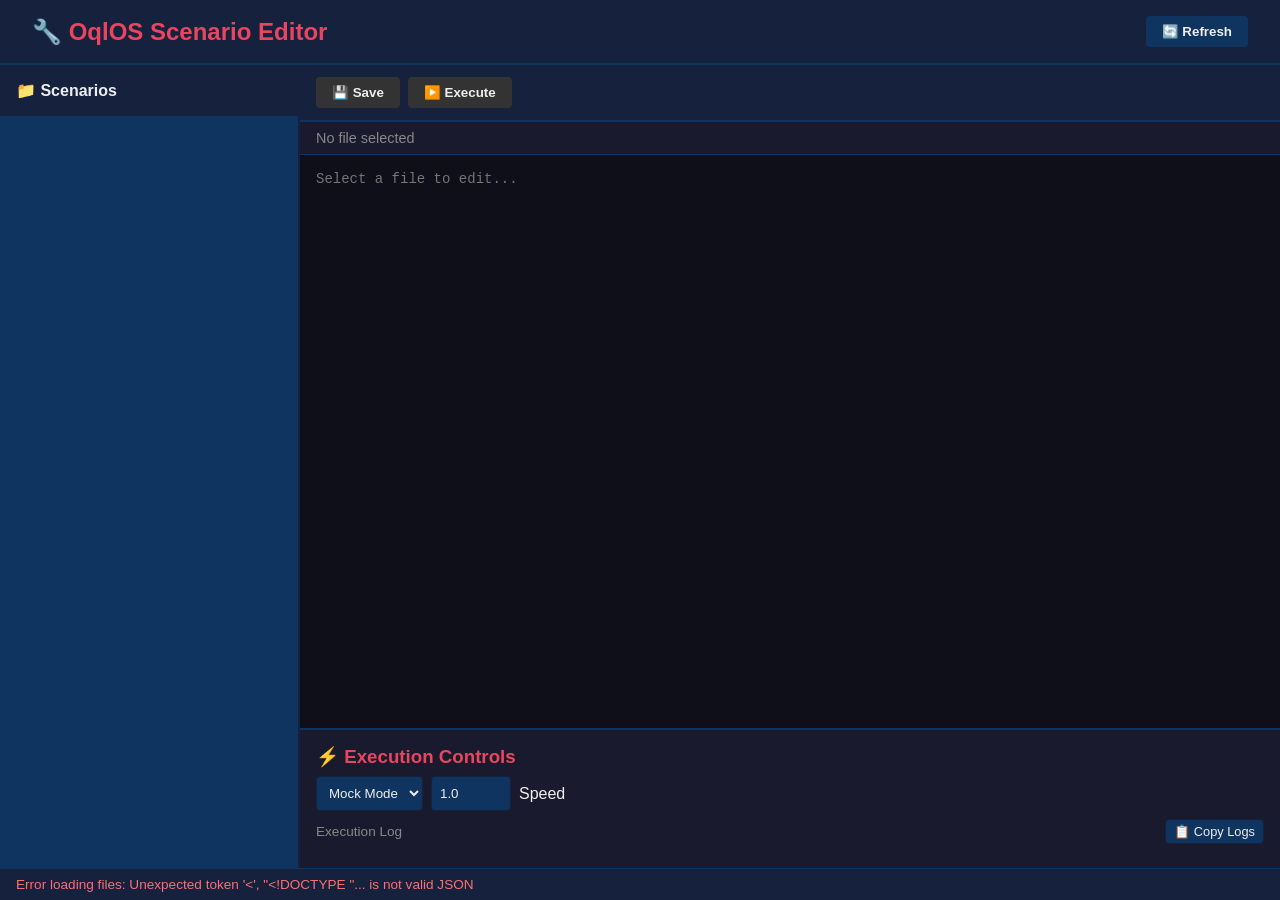
==== weboql/api/static/editor.html @ c46cb340 "refactoring" ====
<!DOCTYPE html>
<html lang="pl">
<head>
    <meta charset="UTF-8">
    <meta name="viewport" content="width=device-width, initial-scale=1.0">
    <title>OqlOS Scenario Editor</title>
    <style>
        * {
            margin: 0;
            padding: 0;
            box-sizing: border-box;
        }
        
        body {
            font-family: 'Segoe UI', Tahoma, Geneva, Verdana, sans-serif;
            background: #1a1a2e;
            color: #eee;
            height: 100vh;
            display: flex;
            flex-direction: column;
        }
        
        .header {
            background: #16213e;
            padding: 1rem 2rem;
            border-bottom: 2px solid #0f3460;
            display: flex;
            justify-content: space-between;
            align-items: center;
        }
        
        .header h1 {
            font-size: 1.5rem;
            color: #e94560;
        }
        
        .main-container {
            display: flex;
            flex: 1;
            overflow: hidden;
        }
        
        .sidebar {
            width: 300px;
            background: #0f3460;
            border-right: 2px solid #16213e;
            overflow-y: auto;
        }
        
        .sidebar-header {
            padding: 1rem;
            background: #16213e;
            font-weight: bold;
            border-bottom: 1px solid #0f3460;
        }
        
        .file-list {
            list-style: none;
        }
        
        .file-item {
            padding: 0.75rem 1rem;
            cursor: pointer;
            border-bottom: 1px solid #1a1a2e;
            transition: background 0.2s;
            display: flex;
            align-items: center;
            gap: 0.5rem;
        }
        
        .file-item:hover {
            background: #1a1a2e;
        }
        
        .file-item.active {
            background: #e94560;
        }
        
        .file-icon {
            font-size: 1.2rem;
        }
        
        .editor-container {
            flex: 1;
            display: flex;
            flex-direction: column;
        }
        
        .editor-toolbar {
            background: #16213e;
            padding: 0.75rem 1rem;
            display: flex;
            gap: 0.5rem;
            border-bottom: 2px solid #0f3460;
        }
        
        .toolbar-btn {
            background: #0f3460;
            color: #eee;
            border: none;
            padding: 0.5rem 1rem;
            cursor: pointer;
            border-radius: 4px;
            font-weight: bold;
            transition: background 0.2s;
        }
        
        .toolbar-btn:hover {
            background: #e94560;
        }
        
        .toolbar-btn:disabled {
            background: #333;
            cursor: not-allowed;
        }
        
        .editor-area {
            flex: 1;
            display: flex;
            flex-direction: column;
        }
        
        .file-name-display {
            background: #1a1a2e;
            padding: 0.5rem 1rem;
            font-size: 0.9rem;
            color: #888;
            border-bottom: 1px solid #0f3460;
        }
        
        textarea {
            flex: 1;
            background: #0f0f1a;
            color: #eee;
            border: none;
            padding: 1rem;
            font-family: 'Courier New', monospace;
            font-size: 14px;
            resize: none;
            outline: none;
        }
        
        .status-bar {
            background: #16213e;
            padding: 0.5rem 1rem;
            font-size: 0.85rem;
            color: #888;
            border-top: 1px solid #0f3460;
        }
        
        .execution-panel {
            background: #1a1a2e;
            border-top: 2px solid #0f3460;
            padding: 1rem;
            max-height: 200px;
            overflow-y: auto;
        }
        
        .execution-panel h3 {
            margin-bottom: 0.5rem;
            color: #e94560;
        }
        
        .log-entry {
            padding: 0.25rem 0;
            font-size: 0.85rem;
        }
        
        .log-entry.success {
            color: #4ade80;
        }
        
        .log-entry.error {
            color: #f87171;
        }
        
        .log-entry.info {
            color: #60a5fa;
        }
        
        .controls {
            display: flex;
            gap: 0.5rem;
            margin-bottom: 0.5rem;
            flex-wrap: wrap;
        }
        
        .log-header {
            display: flex;
            justify-content: space-between;
            align-items: center;
            margin-bottom: 0.5rem;
        }
        
        .copy-btn {
            background: #0f3460;
            color: #eee;
            border: 1px solid #16213e;
            padding: 0.25rem 0.5rem;
            cursor: pointer;
            border-radius: 4px;
            font-size: 0.8rem;
            transition: background 0.2s;
        }
        
        .copy-btn:hover {
            background: #e94560;
        }
        
        select, input {
            background: #0f3460;
            color: #eee;
            border: 1px solid #16213e;
            padding: 0.5rem;
            border-radius: 4px;
        }
    </style>
</head>
<body>
    <div class="header">
        <h1>🔧 OqlOS Scenario Editor</h1>
        <button class="toolbar-btn" onclick="refreshFiles()">🔄 Refresh</button>
    </div>
    
    <div class="main-container">
        <div class="sidebar">
            <div class="sidebar-header">📁 Scenarios</div>
            <ul class="file-list" id="fileList"></ul>
        </div>
        
        <div class="editor-container">
            <div class="editor-toolbar">
                <button class="toolbar-btn" id="saveBtn" onclick="saveFile()" disabled>💾 Save</button>
                <button class="toolbar-btn" id="executeBtn" onclick="executeScenario()" disabled>▶️ Execute</button>
            </div>
            
            <div class="editor-area">
                <div class="file-name-display" id="fileNameDisplay">No file selected</div>
                <textarea id="editor" placeholder="Select a file to edit..."></textarea>
            </div>
            
            <div class="execution-panel">
                <h3>⚡ Execution Controls</h3>
                <div class="controls">
                    <select id="modeSelect">
                        <option value="mock">Mock Mode</option>
                        <option value="auto">Auto Mode</option>
                    </select>
                    <input type="number" id="speedInput" value="1.0" min="0.1" max="10.0" step="0.1" style="width: 80px;">
                    <span style="align-self: center;">Speed</span>
                </div>
                <div class="log-header">
                    <span style="font-size: 0.85rem; color: #888;">Execution Log</span>
                    <button class="copy-btn" onclick="copyLogs()">📋 Copy Logs</button>
                </div>
                <div id="executionLog"></div>
            </div>
        </div>
    </div>
    
    <div class="status-bar" id="statusBar">Ready</div>
    
    <script>
        const API_BASE = '/api/v1/editor';
        let currentFile = null;
        let files = [];
        
        async function loadFiles() {
            try {
                const response = await fetch(`${API_BASE}/files`);
                const data = await response.json();
                files = data.files;
                renderFileList();
                updateStatus(`Loaded ${files.length} files`);
            } catch (error) {
                updateStatus(`Error loading files: ${error.message}`, 'error');
            }
        }
        
        function renderFileList() {
            const fileList = document.getElementById('fileList');
            fileList.innerHTML = '';
            
            files.forEach(file => {
                if (file.is_directory) return;
                
                const li = document.createElement('li');
                li.className = 'file-item';
                li.innerHTML = `
                    <span class="file-icon">📄</span>
                    <span>${file.name}</span>
                `;
                li.onclick = () => selectFile(file);
                fileList.appendChild(li);
            });
        }
        
        async function selectFile(file) {
            currentFile = file;
            
            // Update UI
            document.querySelectorAll('.file-item').forEach(item => item.classList.remove('active'));
            event.currentTarget.classList.add('active');
            document.getElementById('fileNameDisplay').textContent = file.name;
            document.getElementById('saveBtn').disabled = false;
            document.getElementById('executeBtn').disabled = false;
            
            // Load content
            try {
                updateStatus('Loading file...');
                const response = await fetch(`${API_BASE}/file/${file.path}`);
                const data = await response.json();
                document.getElementById('editor').value = data.content;
                updateStatus(`Loaded: ${file.name}`);
            } catch (error) {
                updateStatus(`Error loading file: ${error.message}`, 'error');
            }
        }
        
        async function saveFile() {
            if (!currentFile) return;
            
            const content = document.getElementById('editor').value;
            
            try {
                updateStatus('Saving file...');
                const response = await fetch(`${API_BASE}/file/${currentFile.path}`, {
                    method: 'POST',
                    headers: { 'Content-Type': 'application/json' },
                    body: JSON.stringify({ path: currentFile.path, content })
                });
                
                if (response.ok) {
                    updateStatus(`Saved: ${currentFile.name}`);
                    addLog('success', `File saved: ${currentFile.name}`);
                } else {
                    throw new Error('Save failed');
                }
            } catch (error) {
                updateStatus(`Error saving file: ${error.message}`, 'error');
                addLog('error', `Save failed: ${error.message}`);
            }
        }
        
        async function executeScenario() {
            if (!currentFile) return;
            
            const mode = document.getElementById('modeSelect').value;
            const speed = parseFloat(document.getElementById('speedInput').value);
            
            try {
                updateStatus('Executing scenario...');
                addLog('info', `Starting execution: ${currentFile.name} (${mode} mode, speed ${speed}x)`);
                
                const response = await fetch(`${API_BASE}/execute`, {
                    method: 'POST',
                    headers: { 'Content-Type': 'application/json' },
                    body: JSON.stringify({
                        scenario_file: currentFile.path,
                        mode: mode,
                        speed: speed
                    })
                });
                
                const data = await response.json();
                
                if (response.ok) {
                    updateStatus(`Execution started: ${data.execution_id}`);
                    addLog('success', `Execution started: ${data.execution_id}`);
                    addLog('success', `Scenario: ${data.scenario_name}`);
                } else {
                    throw new Error(data.detail || 'Execution failed');
                }
            } catch (error) {
                updateStatus(`Error executing scenario: ${error.message}`, 'error');
                addLog('error', `Execution failed: ${error.message}`);
            }
        }
        
        function updateStatus(message, type = 'info') {
            const statusBar = document.getElementById('statusBar');
            statusBar.textContent = message;
            statusBar.style.color = type === 'error' ? '#f87171' : type === 'success' ? '#4ade80' : '#888';
        }
        
        function addLog(type, message) {
            const logPanel = document.getElementById('executionLog');
            const entry = document.createElement('div');
            entry.className = `log-entry ${type}`;
            entry.textContent = `[${new Date().toLocaleTimeString()}] ${message}`;
            logPanel.appendChild(entry);
            logPanel.scrollTop = logPanel.scrollHeight;
        }
        
        function copyLogs() {
            const logPanel = document.getElementById('executionLog');
            const logs = logPanel.innerText;
            
            if (!logs.trim()) {
                updateStatus('No logs to copy', 'error');
                return;
            }
            
            navigator.clipboard.writeText(logs).then(() => {
                updateStatus('Logs copied to clipboard', 'success');
                addLog('info', 'Logs copied to clipboard');
            }).catch(err => {
                updateStatus('Failed to copy logs', 'error');
                addLog('error', `Copy failed: ${err.message}`);
            });
        }
        
        function refreshFiles() {
            loadFiles();
        }
        
        // Initialize
        loadFiles();
    </script>
</body>
</html>
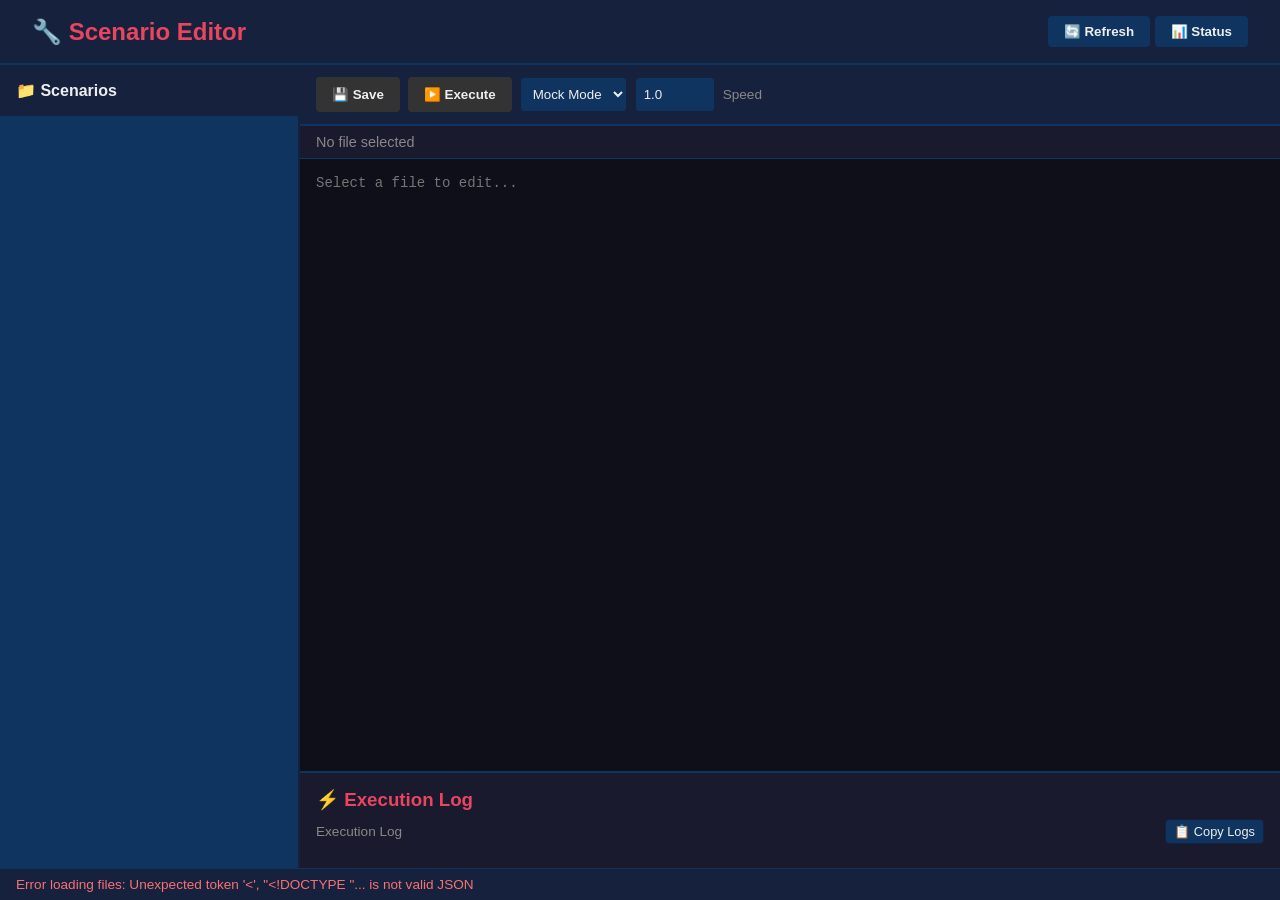
==== commit 1e2f7cb8: "refactoring" ====
--- a/weboql/api/static/editor.html
+++ b/weboql/api/static/editor.html
@@ -207,6 +207,95 @@
             background: #e94560;
         }
         
+        .modal {
+            display: none;
+            position: fixed;
+            top: 0;
+            left: 0;
+            width: 100%;
+            height: 100%;
+            background: rgba(0, 0, 0, 0.7);
+            z-index: 1000;
+            justify-content: center;
+            align-items: center;
+        }
+        
+        .modal-content {
+            background: #1a1a2e;
+            border: 2px solid #0f3460;
+            border-radius: 8px;
+            padding: 2rem;
+            max-width: 600px;
+            max-height: 80vh;
+            overflow-y: auto;
+        }
+        
+        .modal-header {
+            display: flex;
+            justify-content: space-between;
+            align-items: center;
+            margin-bottom: 1.5rem;
+            border-bottom: 1px solid #0f3460;
+            padding-bottom: 1rem;
+        }
+        
+        .modal-header h2 {
+            color: #e94560;
+            margin: 0;
+        }
+        
+        .close-btn {
+            background: #0f3460;
+            color: #eee;
+            border: none;
+            padding: 0.5rem 1rem;
+            cursor: pointer;
+            border-radius: 4px;
+            font-size: 1.2rem;
+        }
+        
+        .close-btn:hover {
+            background: #e94560;
+        }
+        
+        .status-section {
+            margin-bottom: 1.5rem;
+        }
+        
+        .status-section h3 {
+            color: #60a5fa;
+            margin-bottom: 0.5rem;
+            font-size: 1rem;
+        }
+        
+        .status-item {
+            display: flex;
+            justify-content: space-between;
+            padding: 0.5rem 0;
+            border-bottom: 1px solid #16213e;
+        }
+        
+        .status-label {
+            color: #888;
+        }
+        
+        .status-value {
+            color: #eee;
+            font-weight: bold;
+        }
+        
+        .status-value.ok {
+            color: #4ade80;
+        }
+        
+        .status-value.error {
+            color: #f87171;
+        }
+        
+        .status-value.warning {
+            color: #fbbf24;
+        }
+        
         select, input {
             background: #0f3460;
             color: #eee;
@@ -218,8 +307,11 @@
 </head>
 <body>
     <div class="header">
-        <h1>🔧 OqlOS Scenario Editor</h1>
-        <button class="toolbar-btn" onclick="refreshFiles()">🔄 Refresh</button>
+        <h1>🔧 Scenario Editor</h1>
+        <div>
+            <button class="toolbar-btn" onclick="refreshFiles()">🔄 Refresh</button>
+            <button class="toolbar-btn" onclick="showSystemStatus()">📊 Status</button>
+        </div>
     </div>
     
     <div class="main-container">
@@ -232,6 +324,13 @@
             <div class="editor-toolbar">
                 <button class="toolbar-btn" id="saveBtn" onclick="saveFile()" disabled>💾 Save</button>
                 <button class="toolbar-btn" id="executeBtn" onclick="executeScenario()" disabled>▶️ Execute</button>
+                <select id="modeSelect">
+                    <option value="mock">Mock Mode</option>
+                    <option value="auto">Auto Mode</option>
+                    <option value="real">Real Mode</option>
+                </select>
+                <input type="number" id="speedInput" value="1.0" min="0.1" max="10.0" step="0.1" style="width: 80px;">
+                <span style="align-self: center; color: #888; font-size: 0.85rem;">Speed</span>
             </div>
             
             <div class="editor-area">
@@ -240,15 +339,7 @@
             </div>
             
             <div class="execution-panel">
-                <h3>⚡ Execution Controls</h3>
-                <div class="controls">
-                    <select id="modeSelect">
-                        <option value="mock">Mock Mode</option>
-                        <option value="auto">Auto Mode</option>
-                    </select>
-                    <input type="number" id="speedInput" value="1.0" min="0.1" max="10.0" step="0.1" style="width: 80px;">
-                    <span style="align-self: center;">Speed</span>
-                </div>
+                <h3>⚡ Execution Log</h3>
                 <div class="log-header">
                     <span style="font-size: 0.85rem; color: #888;">Execution Log</span>
                     <button class="copy-btn" onclick="copyLogs()">📋 Copy Logs</button>
@@ -259,6 +350,19 @@
     </div>
     
     <div class="status-bar" id="statusBar">Ready</div>
+
+<!-- System Status Modal -->
+<div id="statusModal" class="modal">
+    <div class="modal-content">
+        <div class="modal-header">
+            <h2>📊 System Status</h2>
+            <button class="close-btn" onclick="closeStatusModal()">×</button>
+        </div>
+        <div id="statusContent">
+            <p>Loading system status...</p>
+        </div>
+    </div>
+</div>
     
     <script>
         const API_BASE = '/api/v1/editor';
@@ -347,33 +451,56 @@
             
             const mode = document.getElementById('modeSelect').value;
             const speed = parseFloat(document.getElementById('speedInput').value);
+            const timestamp = new Date().toISOString();
+            const executionId = `${currentFile.name}-${Date.now()}`;
             
             try {
                 updateStatus('Executing scenario...');
                 addLog('info', `Starting execution: ${currentFile.name} (${mode} mode, speed ${speed}x)`);
+                addLog('info', `Execution ID: ${executionId}`);
+                addLog('info', `Timestamp: ${timestamp}`);
                 
-                const response = await fetch(`${API_BASE}/execute`, {
+                // Add URL parameters for logging
+                const url = new URL(`${API_BASE}/execute`, window.location.origin);
+                url.searchParams.append('file', currentFile.name);
+                url.searchParams.append('mode', mode);
+                url.searchParams.append('speed', speed);
+                url.searchParams.append('execution_id', executionId);
+                url.searchParams.append('timestamp', timestamp);
+                
+                const response = await fetch(url.toString(), {
                     method: 'POST',
                     headers: { 'Content-Type': 'application/json' },
                     body: JSON.stringify({
                         scenario_file: currentFile.path,
                         mode: mode,
-                        speed: speed
+                        speed: speed,
+                        execution_id: executionId,
+                        timestamp: timestamp
                     })
                 });
                 
                 const data = await response.json();
                 
                 if (response.ok) {
-                    updateStatus(`Execution started: ${data.execution_id}`);
-                    addLog('success', `Execution started: ${data.execution_id}`);
+                    updateStatus(`Execution completed: ${data.steps_executed} steps in ${data.duration_ms.toFixed(2)}ms`);
+                    addLog('success', `Execution completed: ${data.steps_executed} steps in ${data.duration_ms.toFixed(2)}ms`);
                     addLog('success', `Scenario: ${data.scenario_name}`);
+                    addLog('info', `Status: ${data.status}, OK: ${data.ok}`);
+                    addLog('info', `File: ${currentFile.name}, Mode: ${mode}, Speed: ${speed}x`);
+                    if (data.errors && data.errors.length > 0) {
+                        data.errors.forEach(err => addLog('error', `Error: ${err}`));
+                    }
+                    if (data.warnings && data.warnings.length > 0) {
+                        data.warnings.forEach(warn => addLog('info', `Warning: ${warn}`));
+                    }
                 } else {
                     throw new Error(data.detail || 'Execution failed');
                 }
             } catch (error) {
                 updateStatus(`Error executing scenario: ${error.message}`, 'error');
                 addLog('error', `Execution failed: ${error.message}`);
+                addLog('error', `File: ${currentFile.name}, Mode: ${mode}, Speed: ${speed}x`);
             }
         }
         
@@ -414,6 +541,107 @@
             loadFiles();
         }
         
+        async function showSystemStatus() {
+            const modal = document.getElementById('statusModal');
+            const content = document.getElementById('statusContent');
+            
+            modal.style.display = 'flex';
+            content.innerHTML = '<p>Loading system status...</p>';
+            
+            try {
+                const response = await fetch(`${API_BASE}/status`);
+                const status = await response.json();
+                
+                content.innerHTML = `
+                    <div class="status-section">
+                        <h3>📁 Project Configuration</h3>
+                        <div class="status-item">
+                            <span class="status-label">Scenarios Directory:</span>
+                            <span class="status-value">${status.scenarios_dir}</span>
+                        </div>
+                        <div class="status-item">
+                            <span class="status-label">Directory Exists:</span>
+                            <span class="status-value ${status.scenarios_dir_exists ? 'ok' : 'error'}">
+                                ${status.scenarios_dir_exists ? '✓ Yes' : '✗ No'}
+                            </span>
+                        </div>
+                        <div class="status-item">
+                            <span class="status-label">Scenario Files:</span>
+                            <span class="status-value">${status.scenarios_count} files</span>
+                        </div>
+                    </div>
+                    
+                    <div class="status-section">
+                        <h3>⚙️ Hardware Configuration</h3>
+                        <div class="status-item">
+                            <span class="status-label">Hardware Mode:</span>
+                            <span class="status-value ${status.hardware_mode === 'mock' ? 'warning' : 'ok'}">
+                                ${status.hardware_mode.toUpperCase()}
+                            </span>
+                        </div>
+                        <div class="status-item">
+                            <span class="status-label">PIADC URL:</span>
+                            <span class="status-value ${status.piadc_url ? 'ok' : 'warning'}">
+                                ${status.piadc_url || 'Not configured'}
+                            </span>
+                        </div>
+                        <div class="status-item">
+                            <span class="status-label">Motor URL:</span>
+                            <span class="status-value ${status.motor_url ? 'ok' : 'warning'}">
+                                ${status.motor_url || 'Not configured'}
+                            </span>
+                        </div>
+                        <div class="status-item">
+                            <span class="status-label">Modbus Serial:</span>
+                            <span class="status-value ${status.modbus_serial ? 'ok' : 'warning'}">
+                                ${status.modbus_serial || 'Not configured'}
+                            </span>
+                        </div>
+                        <div class="status-item">
+                            <span class="status-label">Modbus Host:</span>
+                            <span class="status-value ${status.modbus_host ? 'ok' : 'warning'}">
+                                ${status.modbus_host || 'Not configured'}
+                            </span>
+                        </div>
+                        <div class="status-item">
+                            <span class="status-label">Modbus Port:</span>
+                            <span class="status-value ${status.modbus_port ? 'ok' : 'warning'}">
+                                ${status.modbus_port || 'Not configured'}
+                            </span>
+                        </div>
+                    </div>
+                    
+                    <div class="status-section">
+                        <h3>💡 Configuration Tips</h3>
+                        <div style="font-size: 0.85rem; color: #888; line-height: 1.5;">
+                            ${status.hardware_mode === 'mock' ? 
+                                '<p>⚠️ Running in MOCK mode - no hardware access. Set HARDWARE_MODE=real in .env for hardware operation.</p>' : 
+                                '<p>✓ Running in REAL mode - hardware access enabled.</p>'}
+                            ${!status.scenarios_dir_exists ? 
+                                '<p>⚠️ Scenarios directory not found. Check SCENARIOS_DIR in .env</p>' : 
+                                ''}
+                            ${status.scenarios_count === 0 ? 
+                                '<p>⚠️ No scenario files found in directory.</p>' : 
+                                ''}
+                        </div>
+                    </div>
+                `;
+            } catch (error) {
+                content.innerHTML = `<p style="color: #f87171;">Error loading status: ${error.message}</p>`;
+            }
+        }
+        
+        function closeStatusModal() {
+            document.getElementById('statusModal').style.display = 'none';
+        }
+        
+        // Close modal on outside click
+        document.getElementById('statusModal').addEventListener('click', function(e) {
+            if (e.target === this) {
+                closeStatusModal();
+            }
+        });
+        
         // Initialize
         loadFiles();
     </script>
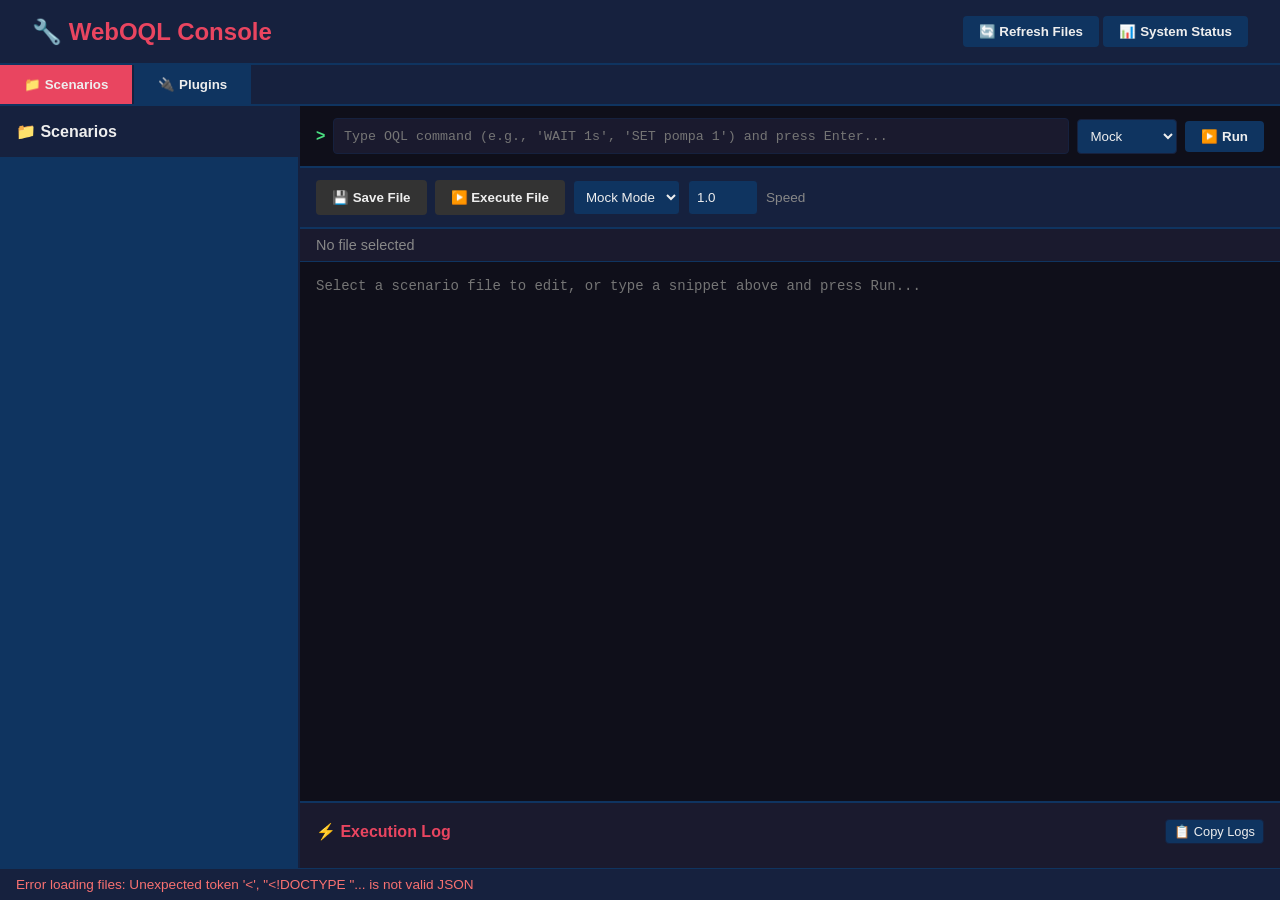
==== commit e10de4c6: "refactoring" ====
--- a/weboql/api/static/editor.html
+++ b/weboql/api/static/editor.html
@@ -3,7 +3,7 @@
 <head>
     <meta charset="UTF-8">
     <meta name="viewport" content="width=device-width, initial-scale=1.0">
-    <title>OqlOS Scenario Editor</title>
+    <title>OqlOS Web Console — Scenarios • REPL • Plugins</title>
     <style>
         * {
             margin: 0;
@@ -303,49 +303,158 @@
             padding: 0.5rem;
             border-radius: 4px;
         }
+
+        /* Tabs */
+        .tabs {
+            display: flex;
+            background: #16213e;
+            border-bottom: 2px solid #0f3460;
+            gap: 2px;
+        }
+        .tab-btn {
+            background: #0f3460;
+            color: #eee;
+            border: none;
+            padding: 0.75rem 1.5rem;
+            cursor: pointer;
+            font-weight: bold;
+        }
+        .tab-btn:hover { background: #1a1a2e; }
+        .tab-btn.active { background: #e94560; }
+
+        /* Tab panels */
+        .tab-panel { display: none; height: 100%; }
+        .tab-panel.active { display: flex; flex-direction: column; }
+
+        /* REPL panel */
+        .repl-panel {
+            background: #0f0f1a;
+            padding: 0.75rem 1rem;
+            border-bottom: 2px solid #0f3460;
+            display: flex;
+            gap: 0.5rem;
+            align-items: center;
+        }
+        .repl-panel input {
+            flex: 1;
+            background: #1a1a2e;
+            padding: 0.6rem;
+            font-family: 'Courier New', monospace;
+        }
+
+        /* Plugin Config Editor */
+        .plugin-editor {
+            flex: 1;
+            display: flex;
+            flex-direction: column;
+            padding: 1rem;
+        }
+        .plugin-editor textarea {
+            flex: 1;
+            font-family: 'Courier New', monospace;
+            font-size: 13px;
+            background: #0f0f1a;
+            color: #4ade80;
+            padding: 1rem;
+            border: 1px solid #0f3460;
+            resize: none;
+        }
+        .plugin-toolbar {
+            display: flex;
+            gap: 0.5rem;
+            padding: 0.5rem 0;
+            align-items: center;
+        }
+
+        /* Install panel */
+        .install-panel {
+            background: #16213e;
+            padding: 1rem;
+            border-top: 2px solid #0f3460;
+        }
     </style>
 </head>
 <body>
     <div class="header">
-        <h1>🔧 Scenario Editor</h1>
+        <h1>🔧 WebOQL Console</h1>
         <div>
-            <button class="toolbar-btn" onclick="refreshFiles()">🔄 Refresh</button>
-            <button class="toolbar-btn" onclick="showSystemStatus()">📊 Status</button>
+            <button class="toolbar-btn" onclick="refreshFiles()">🔄 Refresh Files</button>
+            <button class="toolbar-btn" onclick="showSystemStatus()">📊 System Status</button>
         </div>
     </div>
-    
-    <div class="main-container">
-        <div class="sidebar">
-            <div class="sidebar-header">📁 Scenarios</div>
-            <ul class="file-list" id="fileList"></ul>
+
+    <!-- Tabs -->
+    <div class="tabs">
+        <button class="tab-btn active" onclick="switchTab('scenarios')" id="tab-scenarios">📁 Scenarios</button>
+        <button class="tab-btn" onclick="switchTab('plugins')" id="tab-plugins">🔌 Plugins</button>
+    </div>
+
+    <!-- Scenarios Tab -->
+    <div class="tab-panel active" id="panel-scenarios">
+        <div class="main-container">
+            <div class="sidebar">
+                <div class="sidebar-header">📁 Scenarios</div>
+                <ul class="file-list" id="fileList"></ul>
+            </div>
+            <div class="editor-container">
+                <!-- REPL Line Execution -->
+                <div class="repl-panel">
+                    <span style="color: #4ade80; font-weight: bold;">&gt;</span>
+                    <input type="text" id="replInput" placeholder="Type OQL command (e.g., 'WAIT 1s', 'SET pompa 1') and press Enter..." onkeydown="if(event.key==='Enter')executeLine()">
+                    <select id="replMode" style="width: 100px;">
+                        <option value="mock">Mock</option>
+                        <option value="real">Real</option>
+                    </select>
+                    <button class="toolbar-btn" onclick="executeLine()">▶️ Run</button>
+                </div>
+
+                <div class="editor-toolbar">
+                    <button class="toolbar-btn" id="saveBtn" onclick="saveFile()" disabled>💾 Save File</button>
+                    <button class="toolbar-btn" id="executeBtn" onclick="executeScenario()" disabled>▶️ Execute File</button>
+                    <select id="modeSelect">
+                        <option value="mock">Mock Mode</option>
+                        <option value="real">Real Mode</option>
+                    </select>
+                    <input type="number" id="speedInput" value="1.0" min="0.1" max="10.0" step="0.1" style="width: 70px;">
+                    <span style="align-self: center; color: #888; font-size: 0.85rem;">Speed</span>
+                </div>
+
+                <div class="editor-area">
+                    <div class="file-name-display" id="fileNameDisplay">No file selected</div>
+                    <textarea id="editor" placeholder="Select a scenario file to edit, or type a snippet above and press Run..."></textarea>
+                </div>
+
+                <div class="execution-panel">
+                    <div class="log-header">
+                        <span style="color: #e94560; font-weight: bold;">⚡ Execution Log</span>
+                        <button class="copy-btn" onclick="copyLogs()">📋 Copy Logs</button>
+                    </div>
+                    <div id="executionLog"></div>
+                </div>
+            </div>
         </div>
-        
-        <div class="editor-container">
-            <div class="editor-toolbar">
-                <button class="toolbar-btn" id="saveBtn" onclick="saveFile()" disabled>💾 Save</button>
-                <button class="toolbar-btn" id="executeBtn" onclick="executeScenario()" disabled>▶️ Execute</button>
-                <select id="modeSelect">
-                    <option value="mock">Mock Mode</option>
-                    <option value="auto">Auto Mode</option>
-                    <option value="real">Real Mode</option>
-                </select>
-                <input type="number" id="speedInput" value="1.0" min="0.1" max="10.0" step="0.1" style="width: 80px;">
-                <span style="align-self: center; color: #888; font-size: 0.85rem;">Speed</span>
+    </div>
+
+    <!-- Plugins Tab -->
+    <div class="tab-panel" id="panel-plugins">
+        <div class="plugin-editor">
+            <div class="plugin-toolbar">
+                <button class="toolbar-btn" onclick="loadPluginConfig()">📥 Load Config</button>
+                <button class="toolbar-btn" onclick="savePluginConfig()" style="background: #e94560;">💾 Save YAML</button>
+                <button class="toolbar-btn" onclick="reloadPlugins()">🔄 Reload Plugins</button>
+                <span id="pluginSaveStatus" style="color: #888; font-size: 0.85rem;"></span>
             </div>
-            
-            <div class="editor-area">
-                <div class="file-name-display" id="fileNameDisplay">No file selected</div>
-                <textarea id="editor" placeholder="Select a file to edit..."></textarea>
+            <textarea id="pluginConfigEditor" placeholder="# Plugin YAML config will load here...
+# Edit scales, units, conversions directly and Save."></textarea>
+        </div>
+
+        <div class="install-panel">
+            <h3 style="color: #60a5fa; margin-bottom: 0.5rem;">📦 Install New Plugin</h3>
+            <div style="display: flex; gap: 0.5rem; align-items: center; flex-wrap: wrap;">
+                <input type="text" id="packageInput" placeholder="Package (e.g., oqlos-driver-dri0050>=1.0)" style="flex: 1; min-width: 300px;">
+                <button class="toolbar-btn" onclick="installPlugin()">⬇️ pip install</button>
             </div>
-            
-            <div class="execution-panel">
-                <h3>⚡ Execution Log</h3>
-                <div class="log-header">
-                    <span style="font-size: 0.85rem; color: #888;">Execution Log</span>
-                    <button class="copy-btn" onclick="copyLogs()">📋 Copy Logs</button>
-                </div>
-                <div id="executionLog"></div>
-            </div>
+            <div id="installOutput" style="margin-top: 0.5rem; font-family: monospace; font-size: 12px; color: #4ade80; white-space: pre-wrap; max-height: 150px; overflow-y: auto;"></div>
         </div>
     </div>
     
@@ -356,7 +465,11 @@
     <div class="modal-content">
         <div class="modal-header">
             <h2>📊 System Status</h2>
-            <button class="close-btn" onclick="closeStatusModal()">×</button>
+            <div>
+                <button class="copy-btn" onclick="copyStatusAsJSON()">📋 JSON</button>
+                <button class="copy-btn" onclick="copyStatusAsYAML()">📋 YAML</button>
+                <button class="close-btn" onclick="closeStatusModal()">×</button>
+            </div>
         </div>
         <div id="statusContent">
             <p>Loading system status...</p>
@@ -368,6 +481,30 @@
         const API_BASE = '/api/v1/editor';
         let currentFile = null;
         let files = [];
+        let currentSystemStatus = null;
+        
+        function updateURL() {
+            const params = new URLSearchParams();
+            if (currentFile) {
+                params.set('file', currentFile.name);
+            }
+            const mode = document.getElementById('modeSelect').value;
+            params.set('mode', mode);
+            const speed = document.getElementById('speedInput').value;
+            params.set('speed', speed);
+            
+            const newURL = params.toString() ? '?' + params.toString() : window.location.pathname;
+            window.history.replaceState(null, '', newURL);
+        }
+        
+        function parseURLParams() {
+            const params = new URLSearchParams(window.location.search);
+            return {
+                file: params.get('file'),
+                mode: params.get('mode'),
+                speed: params.get('speed')
+            };
+        }
         
         async function loadFiles() {
             try {
@@ -376,6 +513,23 @@
                 files = data.files;
                 renderFileList();
                 updateStatus(`Loaded ${files.length} files`);
+                
+                // Restore file selection from URL parameters
+                const params = parseURLParams();
+                if (params.file) {
+                    const fileToSelect = files.find(f => f.name === params.file);
+                    if (fileToSelect) {
+                        // Simulate click on the file item
+                        setTimeout(() => {
+                            const fileItems = document.querySelectorAll('.file-item');
+                            fileItems.forEach(item => {
+                                if (item.textContent.includes(params.file)) {
+                                    item.click();
+                                }
+                            });
+                        }, 100);
+                    }
+                }
             } catch (error) {
                 updateStatus(`Error loading files: ${error.message}`, 'error');
             }
@@ -416,6 +570,7 @@
                 const data = await response.json();
                 document.getElementById('editor').value = data.content;
                 updateStatus(`Loaded: ${file.name}`);
+                updateURL();
             } catch (error) {
                 updateStatus(`Error loading file: ${error.message}`, 'error');
             }
@@ -551,6 +706,7 @@
             try {
                 const response = await fetch(`${API_BASE}/status`);
                 const status = await response.json();
+                currentSystemStatus = status; // Store for copy functions
                 
                 content.innerHTML = `
                     <div class="status-section">
@@ -583,18 +739,21 @@
                             <span class="status-label">PIADC URL:</span>
                             <span class="status-value ${status.piadc_url ? 'ok' : 'warning'}">
                                 ${status.piadc_url || 'Not configured'}
+                                ${status.piadc_available ? ' ✓' : ' ✗'}
                             </span>
                         </div>
                         <div class="status-item">
                             <span class="status-label">Motor URL:</span>
                             <span class="status-value ${status.motor_url ? 'ok' : 'warning'}">
                                 ${status.motor_url || 'Not configured'}
+                                ${status.motor_available ? ' ✓' : ' ✗'}
                             </span>
                         </div>
                         <div class="status-item">
                             <span class="status-label">Modbus Serial:</span>
                             <span class="status-value ${status.modbus_serial ? 'ok' : 'warning'}">
                                 ${status.modbus_serial || 'Not configured'}
+                                ${status.modbus_available ? ' ✓' : ' ✗'}
                             </span>
                         </div>
                         <div class="status-item">
@@ -623,6 +782,15 @@
                             ${status.scenarios_count === 0 ? 
                                 '<p>⚠️ No scenario files found in directory.</p>' : 
                                 ''}
+                            ${status.piadc_url && !status.piadc_available ? 
+                                '<p>⚠️ PIADC service configured but not responding at ' + status.piadc_url + '</p>' : 
+                                ''}
+                            ${status.motor_url && !status.motor_available ? 
+                                '<p>⚠️ Motor service configured but not responding at ' + status.motor_url + '</p>' : 
+                                ''}
+                            ${status.modbus_serial && !status.modbus_available ? 
+                                '<p>⚠️ Modbus serial port configured but not found: ' + status.modbus_serial + '</p>' : 
+                                ''}
                         </div>
                     </div>
                 `;
@@ -635,6 +803,41 @@
             document.getElementById('statusModal').style.display = 'none';
         }
         
+        function copyStatusAsJSON() {
+            if (!currentSystemStatus) {
+                alert('No status data to copy');
+                return;
+            }
+            const json = JSON.stringify(currentSystemStatus, null, 2);
+            navigator.clipboard.writeText(json).then(() => {
+                alert('Status copied as JSON to clipboard');
+            }).catch(err => {
+                alert('Failed to copy: ' + err.message);
+            });
+        }
+        
+        function copyStatusAsYAML() {
+            if (!currentSystemStatus) {
+                alert('No status data to copy');
+                return;
+            }
+            let yaml = 'system_status:\n';
+            for (const [key, value] of Object.entries(currentSystemStatus)) {
+                if (typeof value === 'boolean') {
+                    yaml += `  ${key}: ${value ? 'true' : 'false'}\n`;
+                } else if (value === null || value === undefined) {
+                    yaml += `  ${key}: null\n`;
+                } else {
+                    yaml += `  ${key}: ${value}\n`;
+                }
+            }
+            navigator.clipboard.writeText(yaml).then(() => {
+                alert('Status copied as YAML to clipboard');
+            }).catch(err => {
+                alert('Failed to copy: ' + err.message);
+            });
+        }
+        
         // Close modal on outside click
         document.getElementById('statusModal').addEventListener('click', function(e) {
             if (e.target === this) {
@@ -642,8 +845,141 @@
             }
         });
         
+        // Add event listeners for mode and speed changes
+        document.getElementById('modeSelect').addEventListener('change', updateURL);
+        document.getElementById('speedInput').addEventListener('change', updateURL);
+
         // Initialize
         loadFiles();
+
+        // Parse URL parameters on load and restore state
+        window.addEventListener('DOMContentLoaded', function() {
+            const params = parseURLParams();
+            if (params.mode) {
+                document.getElementById('modeSelect').value = params.mode;
+            }
+            if (params.speed) {
+                document.getElementById('speedInput').value = params.speed;
+            }
+            // File selection will happen after files are loaded
+
+            // Load plugin config on first Plugins tab visit (deferred until needed)
+        });
+
+        // ---------- Tabs ----------
+        function switchTab(tabName) {
+            document.querySelectorAll('.tab-btn').forEach(b => b.classList.remove('active'));
+            document.querySelectorAll('.tab-panel').forEach(p => p.classList.remove('active'));
+            document.getElementById('tab-' + tabName).classList.add('active');
+            document.getElementById('panel-' + tabName).classList.add('active');
+            if (tabName === 'plugins') loadPluginConfig();
+        }
+
+        // ---------- REPL ----------
+        async function executeLine() {
+            const input = document.getElementById('replInput');
+            const source = input.value.trim();
+            if (!source) return;
+            const mode = document.getElementById('replMode').value;
+
+            addLog('info', `> ${source} [mode=${mode}]`);
+            try {
+                const resp = await fetch('/api/v1/plugins/execute-line', {
+                    method: 'POST',
+                    headers: {'Content-Type': 'application/json'},
+                    body: JSON.stringify({source: source, mode: mode, skip_waits: true})
+                });
+                const data = await resp.json();
+                if (!resp.ok) throw new Error(data.detail || 'Request failed');
+
+                if (data.ok) {
+                    addLog('success', `✓ Steps: ${data.steps_executed || 0}, Took ${data.duration_ms || 0}ms`);
+                    if (data.warnings?.length) data.warnings.forEach(w => addLog('info', `Warning: ${w}`));
+                } else {
+                    addLog('error', `Failed: ${data.errors?.join('; ') || 'Unknown error'}`);
+                }
+            } catch (e) {
+                addLog('error', `Error: ${e.message}`);
+            }
+            input.value = '';
+        }
+
+        // ---------- Plugins ----------
+        async function loadPluginConfig() {
+            try {
+                const resp = await fetch('/api/v1/plugins/config');
+                const data = await resp.json();
+                if (!resp.ok) throw new Error(data.detail);
+                document.getElementById('pluginConfigEditor').value = data.raw;
+                updateStatus('Plugin config loaded', 'info');
+            } catch (e) {
+                updateStatus('Failed to load plugin config: ' + e.message, 'error');
+            }
+        }
+
+        async function savePluginConfig() {
+            const raw = document.getElementById('pluginConfigEditor').value;
+            const status = document.getElementById('pluginSaveStatus');
+            status.textContent = 'Saving...';
+            try {
+                const resp = await fetch('/api/v1/plugins/config', {
+                    method: 'PUT',
+                    headers: {'Content-Type': 'application/json'},
+                    body: JSON.stringify({yaml_content: raw})
+                });
+                const data = await resp.json();
+                if (!resp.ok) throw new Error(data.detail);
+                status.textContent = '✓ Saved';
+                status.style.color = '#4ade80';
+                updateStatus('Plugin config saved', 'success');
+            } catch (e) {
+                status.textContent = '✗ Error';
+                status.style.color = '#f87171';
+                updateStatus('Save failed: ' + e.message, 'error');
+            }
+        }
+
+        async function reloadPlugins() {
+            const status = document.getElementById('pluginSaveStatus');
+            status.textContent = 'Reloading...';
+            try {
+                const resp = await fetch('/api/v1/plugins/reload', {method: 'POST'});
+                const data = await resp.json();
+                if (!resp.ok) throw new Error(data.detail);
+                status.textContent = `✓ ${data.configs_loaded} loaded, ${data.entry_points_discovered?.length || 0} discovered`;
+                status.style.color = '#4ade80';
+            } catch (e) {
+                status.textContent = '✗ Error';
+                status.style.color = '#f87171';
+                updateStatus('Reload failed: ' + e.message, 'error');
+            }
+        }
+
+        async function installPlugin() {
+            const pkg = document.getElementById('packageInput').value.trim();
+            const out = document.getElementById('installOutput');
+            if (!pkg) return;
+            out.textContent = `Installing ${pkg}...\n`;
+            try {
+                const resp = await fetch('/api/v1/plugins/install', {
+                    method: 'POST',
+                    headers: {'Content-Type': 'application/json'},
+                    body: JSON.stringify({package: pkg})
+                });
+                const data = await resp.json();
+                out.textContent += data.output || (data.success ? 'Done.' : 'Failed.');
+                if (data.success) {
+                    updateStatus(`Installed ${pkg}`, 'success');
+                    // Auto-reload after install
+                    await reloadPlugins();
+                } else {
+                    updateStatus(`Install failed: ${pkg}`, 'error');
+                }
+            } catch (e) {
+                out.textContent += `Error: ${e.message}`;
+                updateStatus('Install error: ' + e.message, 'error');
+            }
+        }
     </script>
 </body>
 </html>
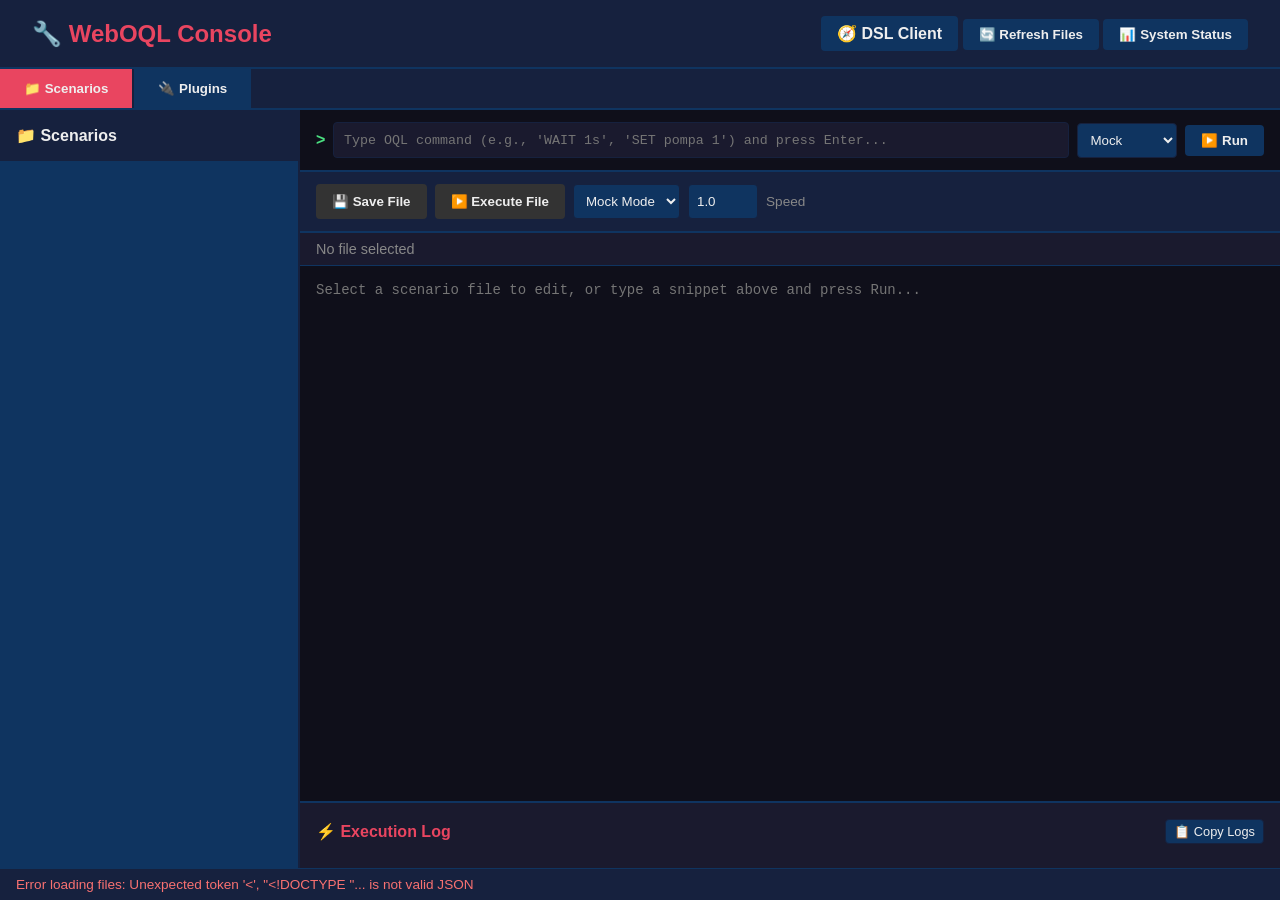
==== commit a1757b6c: "refactoring" ====
--- a/weboql/api/static/editor.html
+++ b/weboql/api/static/editor.html
@@ -378,6 +378,7 @@
     <div class="header">
         <h1>🔧 WebOQL Console</h1>
         <div>
+            <a class="toolbar-btn" href="/dsl" style="text-decoration:none;display:inline-flex;align-items:center;">🧭 DSL Client</a>
             <button class="toolbar-btn" onclick="refreshFiles()">🔄 Refresh Files</button>
             <button class="toolbar-btn" onclick="showSystemStatus()">📊 System Status</button>
         </div>
